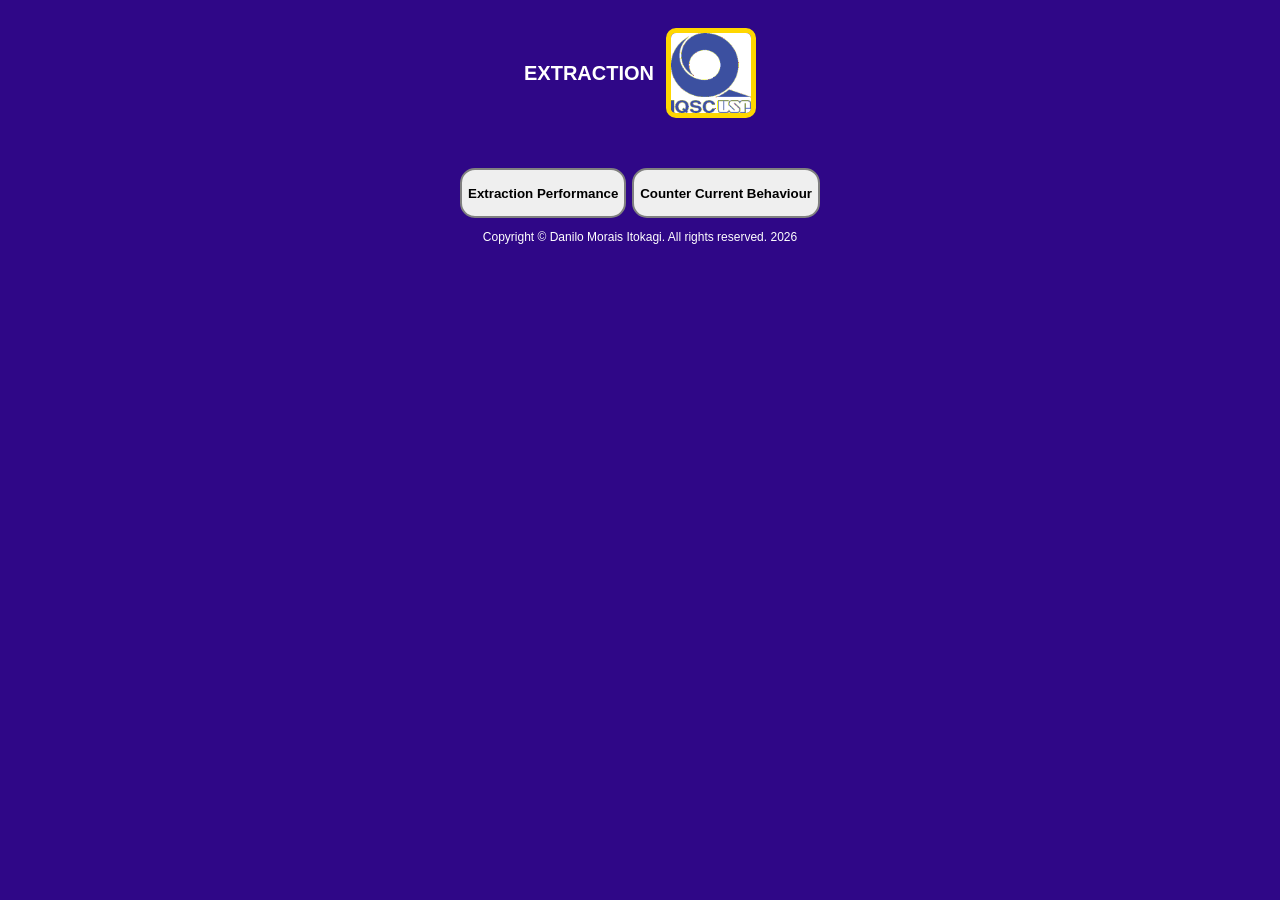
==== index.html @ b113df38 "complete lancas" ====
<!doctype html>
<html lang="en">
  <head>
    <meta charset="UTF-8" />
    <meta name="viewport" content="width=device-width, initial-scale=1.0" />
    <title>Química Analítica Avançada</title>
    <link rel="stylesheet" href="style.css" />
  </head>
  <body>
    <div id="head">
      <h1>EXTRACTION</h1>
      <img src="./public/logo.png" alt="logo" />
    </div>
    <div class="buttons">
      <button
        onclick="window.location.href = './extraction_performance/index.html'"
      >
        Extraction Performance
      </button>
      <button onclick="window.location.href = './contra_corrente/index.html'">
        Counter Current Behaviour
      </button>
    </div>

    <footer></footer>
    <script src="./index.js"></script>
  </body>
</html>
---- style.css ----
body {
  display: flex;
  flex-direction: column;
  justify-content: center;
  align-items: center;
  font-family: sans-serif;
  background-color: #2f0787;
}

#head {
  margin-top: 20px;
  display: flex;
  flex-direction: row;
  justify-content: space-around;
  align-items: center;
}

img {
  margin-left: 12px;
  width: 80px;
  height: 80px;
  border-radius: 10px;
  border: 5px solid gold;
}

h1 {
  font-size: 20px;
  text-align: center;
  color: white;
}

button {
  font-weight: 700;
  width: 100 px;
  height: 50px;
  border: solid 2px grey;
  border-radius: 15px;
}

.buttons {
  margin-top: 50px;
  width: 360px;
  display: flex;
  flex-direction: row;
  align-items: center;
  justify-content: space-between;
}
button:hover {
  border: 3px solid gold;
}
footer {
  font-size: 12px;
  color: white;
}

@media (max-width: 450px) {
  .buttons {
    display: flex;
    flex-direction: column;
    align-items: center;
    justify-content: space-between;
    gap: 10px;
  }
}
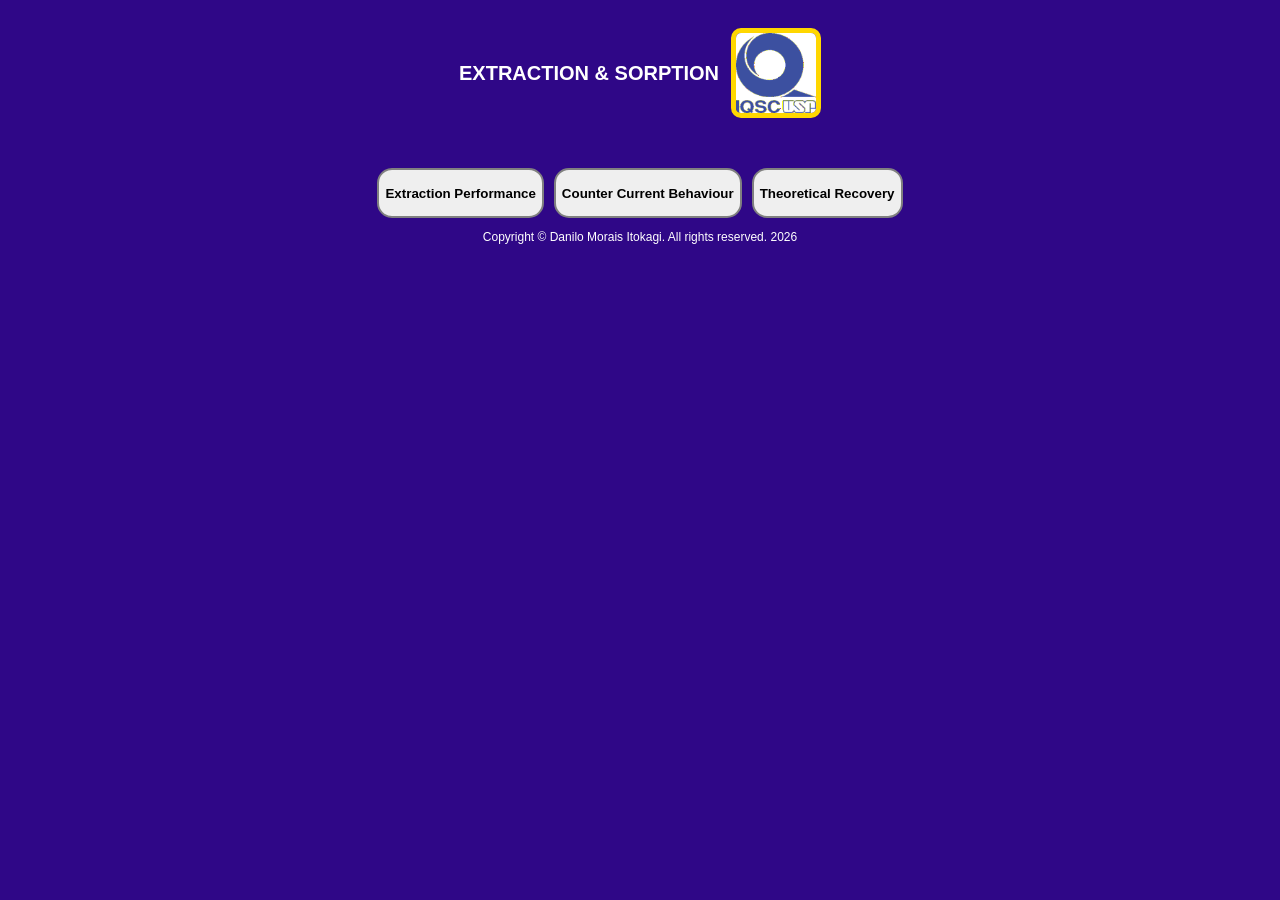
==== commit 79053608: "theoretical recovery" ====
--- a/index.html
+++ b/index.html
@@ -8,7 +8,7 @@
   </head>
   <body>
     <div id="head">
-      <h1>EXTRACTION</h1>
+      <h1>EXTRACTION & SORPTION</h1>
       <img src="./public/logo.png" alt="logo" />
     </div>
     <div class="buttons">
@@ -20,6 +20,11 @@
       <button onclick="window.location.href = './contra_corrente/index.html'">
         Counter Current Behaviour
       </button>
+      <button
+        onclick="window.location.href = './theoretical_recovery/index.html'"
+      >
+        Theoretical Recovery
+      </button>
     </div>
 
     <footer></footer>
--- a/style.css
+++ b/style.css
@@ -39,11 +39,11 @@
 
 .buttons {
   margin-top: 50px;
-  width: 360px;
   display: flex;
   flex-direction: row;
   align-items: center;
   justify-content: space-between;
+  gap: 10px;
 }
 button:hover {
   border: 3px solid gold;
